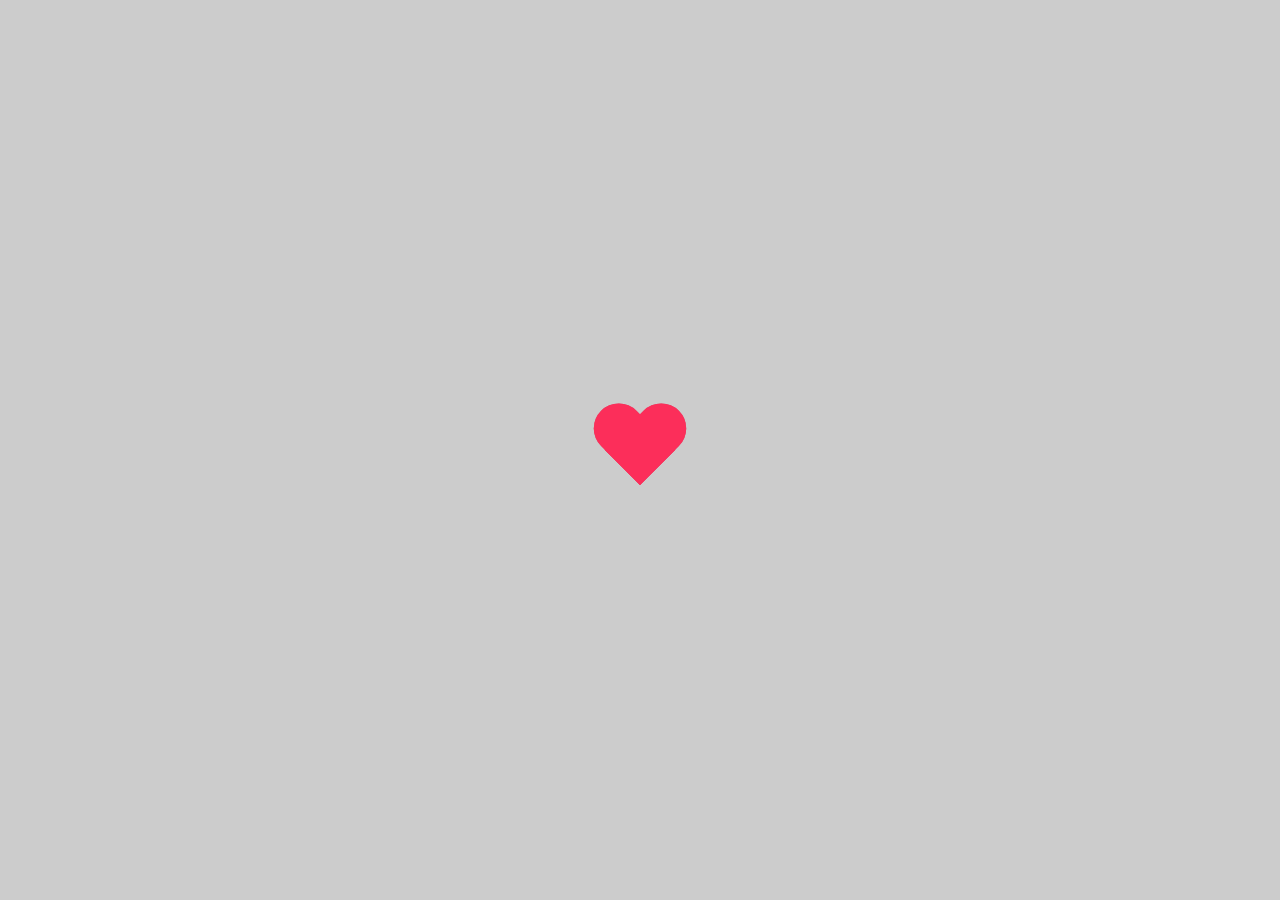
==== index.html @ 0743c79a "initial commit" ====
<!DOCTYPE HTML>
<html>

<head>
    <meta charset="UTF-8">
    <title>San Valentin Dona & Fer</title>
    <style type="text/css">
        canvas {
            position: absolute;
            left: 0;
            top: 0;
            width: 100%;
            height: 100%;
            background-color: rgba(0, 0, 0, .2);

        }

        #universe {
            height: 100%;
            width: 100%;
            position: fixed;
            display: flex;
            align-items: flex-start;
            justify-content: center;
            color: white;
            z-index: 10;
        }

        #center {
            position: fixed;
            width: 50px;
            height: 50px;
            cursor: pointer;
            opacity: 0;
            z-index: 11;
            top: calc(50% - 25px);
            left: calc(50% - 25px);
            visibility: hidden;
        }

        #span {
            margin-top: 150px;
            transition: opacity .75s ease-in-out;
            color: white;
            opacity: 0;
            font-weight: bolder;
            font-size: larger;
        }
    </style>

    <link rel="stylesheet" type="text/css" href="styles.css">
</head>
<body data-rsssl=1>

    <div class="heart heart-bg" id="first-heart"></div>
    <div id="second-heart" class="heart heart-main" onclick="init()" style="z-index: 99999;"></div>

    <audio id="world" loop>
        <source src="World.mp3" type="audio/mpeg">
    </audio>
    <audio id="inside" loop>
        <source src="Inside.mp3" type="audio/mpeg">
    </audio>

    <div id="universe">
        <span id="span">El universo es un lugar peculiar</span>
    </div>
    <div id="center" onclick="enable()"></div>

    <canvas id="heart"></canvas>

    <script src="https://ajax.googleapis.com/ajax/libs/jquery/1.11.3/jquery.min.js"></script>

    <script type="text/javascript">

        var world = document.getElementById('world');
        var inside = document.getElementById('inside');
        var enable;
        var start;
        var mySpan = document.getElementById('span');

        window.requestAnimationFrame =
            window.__requestAnimationFrame ||
            window.requestAnimationFrame ||
            window.webkitRequestAnimationFrame ||
            window.mozRequestAnimationFrame ||
            window.oRequestAnimationFrame ||
            window.msRequestAnimationFrame ||
            (function () {
                return function (callback, element) {
                    var lastTime = element.__lastTime;
                    if (lastTime === undefined) {
                        lastTime = 0;
                    }
                    var currTime = Date.now();
                    var timeToCall = Math.max(1, 33 - (currTime - lastTime));
                    window.setTimeout(callback, timeToCall);
                    element.__lastTime = currTime + timeToCall;
                };
            })();
        window.isDevice = (/android|webos|iphone|ipad|ipod|blackberry|iemobile|opera mini/i.test(((navigator.userAgent || navigator.vendor || window.opera)).toLowerCase()));
        var loaded = false;

        var enabled = false;
        var started = false;

        var init = function () {

            document.getElementsByTagName('body')[0].removeChild(document.getElementById('first-heart'));
            document.getElementsByTagName('body')[0].removeChild(document.getElementById('second-heart'));


            if (loaded) return;
            loaded = true;
            var mobile = window.isDevice;
            var koef = mobile ? 0.5 : 1;
            var canvas = document.getElementById('heart');
            var ctx = canvas.getContext('2d');
            var width = canvas.width = koef * innerWidth;
            var height = canvas.height = koef * innerHeight;
            var rand = Math.random;
            ctx.fillStyle = "rgba(0,0,0,1)";
            ctx.fillRect(0, 0, width, height);

            var heartPosition = function (rad) {
                //return [Math.sin(rad), Math.cos(rad)];
                return [Math.pow(Math.sin(rad), 3), -(15 * Math.cos(rad) - 5 * Math.cos(2 * rad) - 2 * Math.cos(3 * rad) - Math.cos(4 * rad))];
            };
            var scaleAndTranslate = function (pos, sx, sy, dx, dy) {
                return [dx + pos[0] * sx, dy + pos[1] * sy];
            };

            window.addEventListener('resize', function () {
                width = canvas.width = koef * innerWidth;
                height = canvas.height = koef * innerHeight;
                ctx.fillStyle = "rgba(0,0,0,1)";
                ctx.fillRect(0, 0, width, height);
            });

            var traceCount = mobile ? 20 : 50;
            var pointsOrigin = [];
            var i;
            var dr = mobile ? 0.3 : 0.1;
            for (i = 0; i < Math.PI * 2; i += dr) pointsOrigin.push(scaleAndTranslate(heartPosition(i), 210, 13, 0, 0));
            for (i = 0; i < Math.PI * 2; i += dr) pointsOrigin.push(scaleAndTranslate(heartPosition(i), 150, 9, 0, 0));
            for (i = 0; i < Math.PI * 2; i += dr) pointsOrigin.push(scaleAndTranslate(heartPosition(i), 90, 5, 0, 0));
            var heartPointsCount = pointsOrigin.length;

            var targetPoints = [];
            var pulse = function (kx, ky) {
                for (i = 0; i < pointsOrigin.length; i++) {
                    targetPoints[i] = [];
                    targetPoints[i][0] = kx * pointsOrigin[i][0] + width / 2;
                    targetPoints[i][1] = ky * pointsOrigin[i][1] + height / 2;
                }
            };

            var e = [];
            for (i = 0; i < heartPointsCount; i++) {
                var x = rand() * width;
                var y = rand() * height;
                e[i] = {
                    vx: 0,
                    vy: 0,
                    R: 2,
                    speed: rand() + 5,
                    q: ~~(rand() * heartPointsCount),
                    D: 2 * (i % 2) - 1,
                    force: 0.2 * rand() + 0.7,
                    f: "hsla(0," + ~~(40 * rand() + 60) + "%," + ~~(60 * rand() + 20) + "%,.3)",
                    trace: []
                };
                for (var k = 0; k < traceCount; k++) e[i].trace[k] = { x: x, y: y };
            }

            var config = {
                traceK: 0.4,
                timeDelta: 0.01
            };

            var time = 0;
            var loop = function () {
                var n = -Math.cos(time);
                pulse((1 + n) * .5, (1 + n) * .5);
                time += ((Math.sin(time)) < 0 ? 9 : (n > 0.8) ? .2 : 1) * config.timeDelta;
                ctx.fillStyle = "rgba(0,0,0,.1)";
                ctx.fillRect(0, 0, width, height);
                for (i = e.length; i--;) {
                    var u = e[i];
                    var q = targetPoints[u.q];
                    var dx = u.trace[0].x - q[0];
                    var dy = u.trace[0].y - q[1];
                    var length = Math.sqrt(dx * dx + dy * dy);
                    if (10 > length) {
                        if (0.95 < rand()) {
                            u.q = ~~(rand() * heartPointsCount);
                        }
                        else {
                            if (0.99 < rand()) {
                                u.D *= -1;
                            }
                            u.q += u.D;
                            u.q %= heartPointsCount;
                            if (0 > u.q) {
                                u.q += heartPointsCount;
                            }
                        }
                    }
                    u.vx += -dx / length * u.speed;
                    u.vy += -dy / length * u.speed;
                    u.trace[0].x += u.vx;
                    u.trace[0].y += u.vy;
                    u.vx *= u.force;
                    u.vy *= u.force;
                    for (k = 0; k < u.trace.length - 1;) {
                        var T = u.trace[k];
                        var N = u.trace[++k];
                        N.x -= config.traceK * (N.x - T.x);
                        N.y -= config.traceK * (N.y - T.y);
                    }
                    ctx.fillStyle = u.f;
                    for (k = 0; k < u.trace.length; k++) {
                        ctx.fillRect(u.trace[k].x, u.trace[k].y, 1, 1);
                    }
                }

                if ((time < .60 && started) || enabled) window.requestAnimationFrame(loop, canvas)

            };

            loop();

            start = () => {

                setTimeout(() => {
                    mySpan.innerHTML = 'Esa energía se transformó en un sol';
                    mySpan.style.opacity = '1';
                }, 4000);

                let c2 = 0;
                let text2 = [
                    /*'Una pequeña estrella dentro de ambos',
                    'Les daba calor y esperanzas',
                    'Poco a poco, ese sol crecía...',
                    'Y se expandía',
                    'Ese calor interno llegó a provocar miedo',
                    'Miedo a lo inesperado...',
                    'Miedo a lo impredecible...',
                    'Miedo a las dificultades...',
                    'Miedo a sufrir consecuencias...',
                    'Miedo a no ser correspondido...',
                    'Miedo a tener miedo...',
                    'Los viajeros, a pesar del regalo del universo...',
                    'No se veían preparados para aceptarlo',
                    'Decidieron seguir su camino',
                    'Ignorando el calor de esa estrella en su interior',
                    'Pero el problema de ignorar las cosas...',
                    'Es que no desaparecen',
                    'Así que el sol siguió creciendo...',
                    'Y creciendo',
                    'Hasta que ya no pudieron ignorarlo',
                    'Fue entonces cuando explotó...',*/
                    'Y se transformó'
                ];

                mySpan.style.opacity = '0';

                started = true;
                window.requestAnimationFrame(loop, canvas);
                document.getElementById('universe').onclick = null;
                document.getElementById('universe').style.cursor = 'default';

                let me2 = setInterval(() => {

                    mySpan.style.opacity = '0';



                    setTimeout(() => {
                        if (c2 < text2.length) {
                            mySpan.innerHTML = text2[c2++];
                            mySpan.style.opacity = '1';
                        } else {
                            clearInterval(me2);
                            mySpan.innerHTML = '(Haz click en el sol para transformarlo)';
                            mySpan.style.opacity = '1';
                            document.getElementById('center').style.visibility = 'visible';
                            document.getElementById('center').onclick = enable;

                        }
                    }, 4000)


                }, 8000);

            };

            enable = () => {
                world.pause();
                inside.play();

                mySpan.style.opacity = '0';
                enabled = true;
                window.requestAnimationFrame(loop, canvas);
                document.getElementById('center').onclick = null;
                document.getElementById('center').style.visibility = 'hidden';

                setTimeout(() => {
                    mySpan.innerHTML = 'Se transformo en puro amor';
                    mySpan.style.opacity = '1';
                }, 4000);

                let c3 = 0;
                text3 = [
                    'Dona, el universo quiso juntarnos',
                    'No despreciemos su esfuerzo',
                    'Eres la mujer más maravillosa que he conocido',
                    'Te amo con toda la energía de un sol',
                    'Y te voy a amar siempre'
                ];

                let me3 = setInterval(() => {

                    mySpan.style.opacity = '0';



                    setTimeout(() => {
                        if (c3 < text3.length) {
                            mySpan.innerHTML = text3[c3++];
                            mySpan.style.opacity = '1';
                        } else {
                            mySpan.innerHTML = 'Felíz día de San Valentín mi amor';
                            mySpan.style.opacity = '1';
                            clearInterval(me3);
                        }
                    }, 4000)


                }, 8000);
            };

            world.play();
        

        let c = 0;
        var text = [
            /*'Es inmensamente grande, quizás infinito',
            'Frío y casi vacío, está atado y gobernado por las leyes físicas',
            'Sin embargo...',
            'En ocasiones aparenta tener vida propia y consciencia',
            '¿Por qué?',
            'Porque a veces lo imposible, se convierte en posible',
            'Hace muchos años, el universo tuvo un plan',
            'No era un plan sencillo',
            'Ni tampoco un plan a corto plazo',
            'Para aprender a correr, primero hay que caminar',
            'Y para aprender a amar, también hay que aprender a sufrir',
            'El universo quiso juntar a dos personas',
            'Pero no estaban preparadas',
            'Primero debían vivir',
            'Aprender qué es sufrir...',
            'Y qué amar',
            'Y así fue',
            'Dos personas se conocieron',
            'Pero no sabían lo que estaba pasando',
            'No sabían que el universo...',
            'Les estaba preparando para un viaje',
            'El viaje de sus vidas',
            'El que lo cambiaría todo...',
            'Dos personas viajaban juntas',
            'Pero ellos no sabían que estaban viajando',
            'El universo concentró su energía...'*/

        ];

        setTimeout(() => mySpan.style.opacity = '1', 4000);

        var me = setInterval(() => {

            mySpan.style.opacity = '0';

            setTimeout(() => {
                if (c < text.length) {
                    mySpan.innerHTML = text[c++];
                    mySpan.style.opacity = '1';
                } else {
                    mySpan.innerHTML = '(Haz click en cualquier parte del universo para concentrar su energía)';
                    mySpan.style.opacity = '1';
                    clearInterval(me);
                    document.getElementById('universe').style.cursor = 'pointer';
                    document.getElementById('universe').onclick = start;
                }
            }, 4000)
        }, 8000);

        
    };
    </script>
</body>
---- styles.css ----
html, body {
  width: 100%;
  height: 100%;
  min-width: 500px;
  min-height: 500px;
  overflow: hidden;
}
.heart {
  position: absolute;
  width: 100px;
  height: 90px;
  top: 50%;
  left: 50%;
  margin-top: -45px;
  margin-left: -50px;
}

.heart-main:hover {
  cursor: pointer;
}
.heart:before, .heart:after {
  content: '';
  position: absolute;
  top: 0;
  width: 50px;
  height: 80px;
  background: #fc2e5a;
  border-radius: 50px 50px 0 0;
}
.heart:before {
  left: 50px;
  transform: rotate(-45deg);
  transform-origin: 0 100%;
}
.heart:after {
  left: 0;
  transform: rotate(45deg);
  transform-origin: 100% 100%;
}
.heart-bg {
  animation: heart-anim 1s linear 0.4s infinite;
}
.heart-bg:before, .heart-bg:after {
  background-color: #ff7693;
}
.heart-main {
  animation: pounding 0.5s linear infinite alternate;
}
@keyframes pounding {
  0% {
    transform: scale(1.5);
  }
  100% {
    transform: scale(1);
  }
}
@keyframes heart-anim {
  46% {
    transform: scale(1);
  }
  50% {
    transform: scale(1.3);
  }
  52% {
    transform: scale(1.5);
  }
  55% {
    transform: scale(3);
  }
  100% {
    opacity: 0;
    transform: scale(50);
  }
}
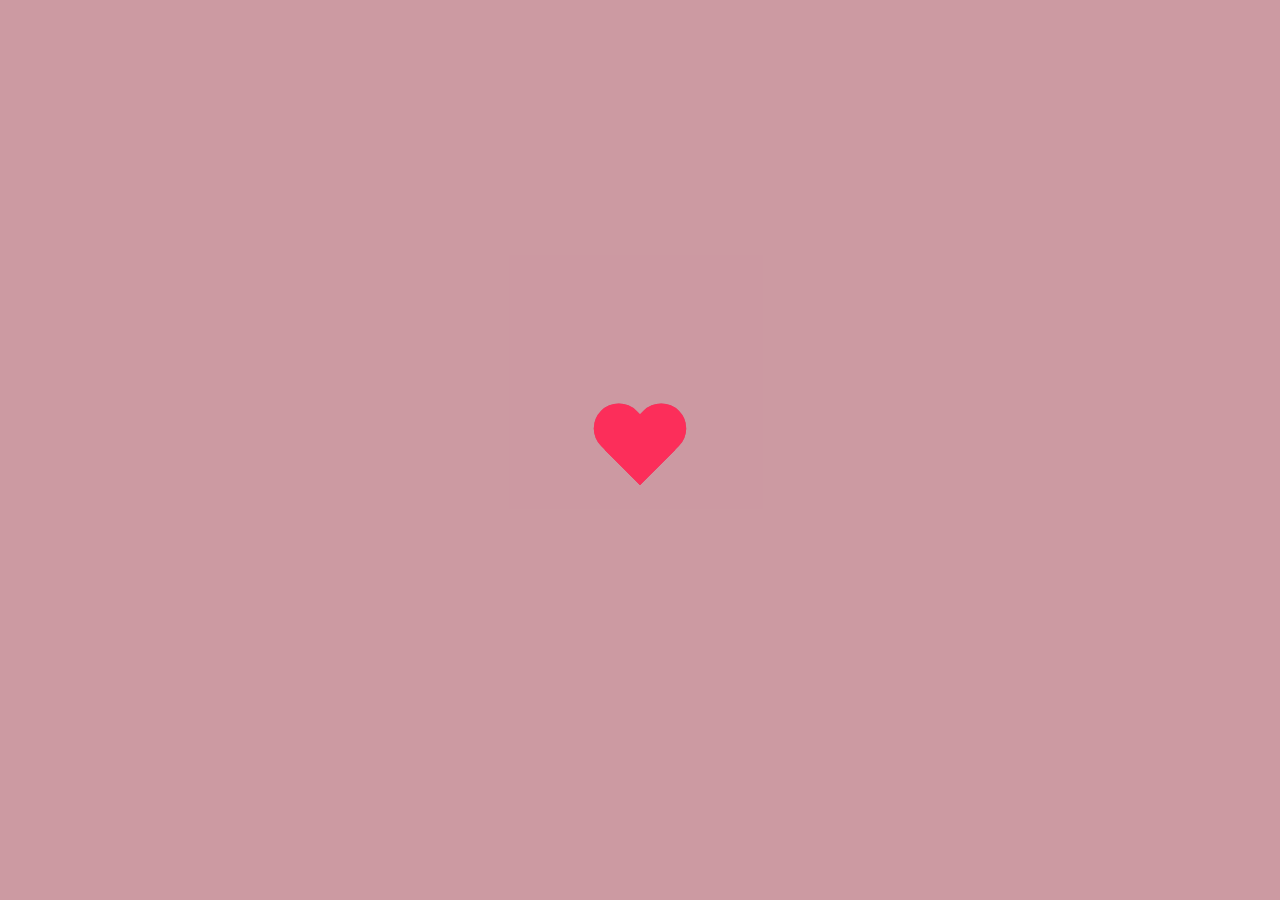
==== commit fcff3423: "wip" ====
--- a/index.html
+++ b/index.html
@@ -4,397 +4,26 @@
 <head>
     <meta charset="UTF-8">
     <title>San Valentin Dona & Fer</title>
-    <style type="text/css">
-        canvas {
-            position: absolute;
-            left: 0;
-            top: 0;
-            width: 100%;
-            height: 100%;
-            background-color: rgba(0, 0, 0, .2);
+    <link rel="stylesheet" type="text/css" href="styles.css">
+    <script src="https://ajax.googleapis.com/ajax/libs/jquery/1.11.3/jquery.min.js"></script>
+</head>
 
-        }
+<body>
 
-        #universe {
-            height: 100%;
-            width: 100%;
-            position: fixed;
-            display: flex;
-            align-items: flex-start;
-            justify-content: center;
-            color: white;
-            z-index: 10;
-        }
+    <div id="main">
+        <div id="heart-bg" class="heart"></div>
+        <div id="heart-main" class="heart" onclick="init()" style="z-index: 99999;"></div>
+    </div>
 
-        #center {
-            position: fixed;
-            width: 50px;
-            height: 50px;
-            cursor: pointer;
-            opacity: 0;
-            z-index: 11;
-            top: calc(50% - 25px);
-            left: calc(50% - 25px);
-            visibility: hidden;
-        }
-
-        #span {
-            margin-top: 150px;
-            transition: opacity .75s ease-in-out;
-            color: white;
-            opacity: 0;
-            font-weight: bolder;
-            font-size: larger;
-        }
-    </style>
-
-    <link rel="stylesheet" type="text/css" href="styles.css">
-</head>
-<body data-rsssl=1>
-
-    <div class="heart heart-bg" id="first-heart"></div>
-    <div id="second-heart" class="heart heart-main" onclick="init()" style="z-index: 99999;"></div>
-
-    <audio id="world" loop>
-        <source src="World.mp3" type="audio/mpeg">
-    </audio>
-    <audio id="inside" loop>
-        <source src="Inside.mp3" type="audio/mpeg">
-    </audio>
+    <audio id="world" loop><source src="World.mp3" type="audio/mpeg"></audio>
+    <audio id="inside" loop><source src="Inside.mp3" type="audio/mpeg"></audio>
 
     <div id="universe">
-        <span id="span">El universo es un lugar peculiar</span>
+        <span id="span"></span>
     </div>
     <div id="center" onclick="enable()"></div>
 
     <canvas id="heart"></canvas>
+    <script src="script.js"></script>
 
-    <script src="https://ajax.googleapis.com/ajax/libs/jquery/1.11.3/jquery.min.js"></script>
-
-    <script type="text/javascript">
-
-        var world = document.getElementById('world');
-        var inside = document.getElementById('inside');
-        var enable;
-        var start;
-        var mySpan = document.getElementById('span');
-
-        window.requestAnimationFrame =
-            window.__requestAnimationFrame ||
-            window.requestAnimationFrame ||
-            window.webkitRequestAnimationFrame ||
-            window.mozRequestAnimationFrame ||
-            window.oRequestAnimationFrame ||
-            window.msRequestAnimationFrame ||
-            (function () {
-                return function (callback, element) {
-                    var lastTime = element.__lastTime;
-                    if (lastTime === undefined) {
-                        lastTime = 0;
-                    }
-                    var currTime = Date.now();
-                    var timeToCall = Math.max(1, 33 - (currTime - lastTime));
-                    window.setTimeout(callback, timeToCall);
-                    element.__lastTime = currTime + timeToCall;
-                };
-            })();
-        window.isDevice = (/android|webos|iphone|ipad|ipod|blackberry|iemobile|opera mini/i.test(((navigator.userAgent || navigator.vendor || window.opera)).toLowerCase()));
-        var loaded = false;
-
-        var enabled = false;
-        var started = false;
-
-        var init = function () {
-
-            document.getElementsByTagName('body')[0].removeChild(document.getElementById('first-heart'));
-            document.getElementsByTagName('body')[0].removeChild(document.getElementById('second-heart'));
-
-
-            if (loaded) return;
-            loaded = true;
-            var mobile = window.isDevice;
-            var koef = mobile ? 0.5 : 1;
-            var canvas = document.getElementById('heart');
-            var ctx = canvas.getContext('2d');
-            var width = canvas.width = koef * innerWidth;
-            var height = canvas.height = koef * innerHeight;
-            var rand = Math.random;
-            ctx.fillStyle = "rgba(0,0,0,1)";
-            ctx.fillRect(0, 0, width, height);
-
-            var heartPosition = function (rad) {
-                //return [Math.sin(rad), Math.cos(rad)];
-                return [Math.pow(Math.sin(rad), 3), -(15 * Math.cos(rad) - 5 * Math.cos(2 * rad) - 2 * Math.cos(3 * rad) - Math.cos(4 * rad))];
-            };
-            var scaleAndTranslate = function (pos, sx, sy, dx, dy) {
-                return [dx + pos[0] * sx, dy + pos[1] * sy];
-            };
-
-            window.addEventListener('resize', function () {
-                width = canvas.width = koef * innerWidth;
-                height = canvas.height = koef * innerHeight;
-                ctx.fillStyle = "rgba(0,0,0,1)";
-                ctx.fillRect(0, 0, width, height);
-            });
-
-            var traceCount = mobile ? 20 : 50;
-            var pointsOrigin = [];
-            var i;
-            var dr = mobile ? 0.3 : 0.1;
-            for (i = 0; i < Math.PI * 2; i += dr) pointsOrigin.push(scaleAndTranslate(heartPosition(i), 210, 13, 0, 0));
-            for (i = 0; i < Math.PI * 2; i += dr) pointsOrigin.push(scaleAndTranslate(heartPosition(i), 150, 9, 0, 0));
-            for (i = 0; i < Math.PI * 2; i += dr) pointsOrigin.push(scaleAndTranslate(heartPosition(i), 90, 5, 0, 0));
-            var heartPointsCount = pointsOrigin.length;
-
-            var targetPoints = [];
-            var pulse = function (kx, ky) {
-                for (i = 0; i < pointsOrigin.length; i++) {
-                    targetPoints[i] = [];
-                    targetPoints[i][0] = kx * pointsOrigin[i][0] + width / 2;
-                    targetPoints[i][1] = ky * pointsOrigin[i][1] + height / 2;
-                }
-            };
-
-            var e = [];
-            for (i = 0; i < heartPointsCount; i++) {
-                var x = rand() * width;
-                var y = rand() * height;
-                e[i] = {
-                    vx: 0,
-                    vy: 0,
-                    R: 2,
-                    speed: rand() + 5,
-                    q: ~~(rand() * heartPointsCount),
-                    D: 2 * (i % 2) - 1,
-                    force: 0.2 * rand() + 0.7,
-                    f: "hsla(0," + ~~(40 * rand() + 60) + "%," + ~~(60 * rand() + 20) + "%,.3)",
-                    trace: []
-                };
-                for (var k = 0; k < traceCount; k++) e[i].trace[k] = { x: x, y: y };
-            }
-
-            var config = {
-                traceK: 0.4,
-                timeDelta: 0.01
-            };
-
-            var time = 0;
-            var loop = function () {
-                var n = -Math.cos(time);
-                pulse((1 + n) * .5, (1 + n) * .5);
-                time += ((Math.sin(time)) < 0 ? 9 : (n > 0.8) ? .2 : 1) * config.timeDelta;
-                ctx.fillStyle = "rgba(0,0,0,.1)";
-                ctx.fillRect(0, 0, width, height);
-                for (i = e.length; i--;) {
-                    var u = e[i];
-                    var q = targetPoints[u.q];
-                    var dx = u.trace[0].x - q[0];
-                    var dy = u.trace[0].y - q[1];
-                    var length = Math.sqrt(dx * dx + dy * dy);
-                    if (10 > length) {
-                        if (0.95 < rand()) {
-                            u.q = ~~(rand() * heartPointsCount);
-                        }
-                        else {
-                            if (0.99 < rand()) {
-                                u.D *= -1;
-                            }
-                            u.q += u.D;
-                            u.q %= heartPointsCount;
-                            if (0 > u.q) {
-                                u.q += heartPointsCount;
-                            }
-                        }
-                    }
-                    u.vx += -dx / length * u.speed;
-                    u.vy += -dy / length * u.speed;
-                    u.trace[0].x += u.vx;
-                    u.trace[0].y += u.vy;
-                    u.vx *= u.force;
-                    u.vy *= u.force;
-                    for (k = 0; k < u.trace.length - 1;) {
-                        var T = u.trace[k];
-                        var N = u.trace[++k];
-                        N.x -= config.traceK * (N.x - T.x);
-                        N.y -= config.traceK * (N.y - T.y);
-                    }
-                    ctx.fillStyle = u.f;
-                    for (k = 0; k < u.trace.length; k++) {
-                        ctx.fillRect(u.trace[k].x, u.trace[k].y, 1, 1);
-                    }
-                }
-
-                if ((time < .60 && started) || enabled) window.requestAnimationFrame(loop, canvas)
-
-            };
-
-            loop();
-
-            start = () => {
-
-                setTimeout(() => {
-                    mySpan.innerHTML = 'Esa energía se transformó en un sol';
-                    mySpan.style.opacity = '1';
-                }, 4000);
-
-                let c2 = 0;
-                let text2 = [
-                    /*'Una pequeña estrella dentro de ambos',
-                    'Les daba calor y esperanzas',
-                    'Poco a poco, ese sol crecía...',
-                    'Y se expandía',
-                    'Ese calor interno llegó a provocar miedo',
-                    'Miedo a lo inesperado...',
-                    'Miedo a lo impredecible...',
-                    'Miedo a las dificultades...',
-                    'Miedo a sufrir consecuencias...',
-                    'Miedo a no ser correspondido...',
-                    'Miedo a tener miedo...',
-                    'Los viajeros, a pesar del regalo del universo...',
-                    'No se veían preparados para aceptarlo',
-                    'Decidieron seguir su camino',
-                    'Ignorando el calor de esa estrella en su interior',
-                    'Pero el problema de ignorar las cosas...',
-                    'Es que no desaparecen',
-                    'Así que el sol siguió creciendo...',
-                    'Y creciendo',
-                    'Hasta que ya no pudieron ignorarlo',
-                    'Fue entonces cuando explotó...',*/
-                    'Y se transformó'
-                ];
-
-                mySpan.style.opacity = '0';
-
-                started = true;
-                window.requestAnimationFrame(loop, canvas);
-                document.getElementById('universe').onclick = null;
-                document.getElementById('universe').style.cursor = 'default';
-
-                let me2 = setInterval(() => {
-
-                    mySpan.style.opacity = '0';
-
-
-
-                    setTimeout(() => {
-                        if (c2 < text2.length) {
-                            mySpan.innerHTML = text2[c2++];
-                            mySpan.style.opacity = '1';
-                        } else {
-                            clearInterval(me2);
-                            mySpan.innerHTML = '(Haz click en el sol para transformarlo)';
-                            mySpan.style.opacity = '1';
-                            document.getElementById('center').style.visibility = 'visible';
-                            document.getElementById('center').onclick = enable;
-
-                        }
-                    }, 4000)
-
-
-                }, 8000);
-
-            };
-
-            enable = () => {
-                world.pause();
-                inside.play();
-
-                mySpan.style.opacity = '0';
-                enabled = true;
-                window.requestAnimationFrame(loop, canvas);
-                document.getElementById('center').onclick = null;
-                document.getElementById('center').style.visibility = 'hidden';
-
-                setTimeout(() => {
-                    mySpan.innerHTML = 'Se transformo en puro amor';
-                    mySpan.style.opacity = '1';
-                }, 4000);
-
-                let c3 = 0;
-                text3 = [
-                    'Dona, el universo quiso juntarnos',
-                    'No despreciemos su esfuerzo',
-                    'Eres la mujer más maravillosa que he conocido',
-                    'Te amo con toda la energía de un sol',
-                    'Y te voy a amar siempre'
-                ];
-
-                let me3 = setInterval(() => {
-
-                    mySpan.style.opacity = '0';
-
-
-
-                    setTimeout(() => {
-                        if (c3 < text3.length) {
-                            mySpan.innerHTML = text3[c3++];
-                            mySpan.style.opacity = '1';
-                        } else {
-                            mySpan.innerHTML = 'Felíz día de San Valentín mi amor';
-                            mySpan.style.opacity = '1';
-                            clearInterval(me3);
-                        }
-                    }, 4000)
-
-
-                }, 8000);
-            };
-
-            world.play();
-        
-
-        let c = 0;
-        var text = [
-            /*'Es inmensamente grande, quizás infinito',
-            'Frío y casi vacío, está atado y gobernado por las leyes físicas',
-            'Sin embargo...',
-            'En ocasiones aparenta tener vida propia y consciencia',
-            '¿Por qué?',
-            'Porque a veces lo imposible, se convierte en posible',
-            'Hace muchos años, el universo tuvo un plan',
-            'No era un plan sencillo',
-            'Ni tampoco un plan a corto plazo',
-            'Para aprender a correr, primero hay que caminar',
-            'Y para aprender a amar, también hay que aprender a sufrir',
-            'El universo quiso juntar a dos personas',
-            'Pero no estaban preparadas',
-            'Primero debían vivir',
-            'Aprender qué es sufrir...',
-            'Y qué amar',
-            'Y así fue',
-            'Dos personas se conocieron',
-            'Pero no sabían lo que estaba pasando',
-            'No sabían que el universo...',
-            'Les estaba preparando para un viaje',
-            'El viaje de sus vidas',
-            'El que lo cambiaría todo...',
-            'Dos personas viajaban juntas',
-            'Pero ellos no sabían que estaban viajando',
-            'El universo concentró su energía...'*/
-
-        ];
-
-        setTimeout(() => mySpan.style.opacity = '1', 4000);
-
-        var me = setInterval(() => {
-
-            mySpan.style.opacity = '0';
-
-            setTimeout(() => {
-                if (c < text.length) {
-                    mySpan.innerHTML = text[c++];
-                    mySpan.style.opacity = '1';
-                } else {
-                    mySpan.innerHTML = '(Haz click en cualquier parte del universo para concentrar su energía)';
-                    mySpan.style.opacity = '1';
-                    clearInterval(me);
-                    document.getElementById('universe').style.cursor = 'pointer';
-                    document.getElementById('universe').onclick = start;
-                }
-            }, 4000)
-        }, 8000);
-
-        
-    };
-    </script>
 </body>--- a/styles.css
+++ b/styles.css
@@ -1,74 +1,130 @@
-html, body {
-  width: 100%;
-  height: 100%;
-  min-width: 500px;
-  min-height: 500px;
-  overflow: hidden;
-}
-.heart {
-  position: absolute;
-  width: 100px;
-  height: 90px;
-  top: 50%;
-  left: 50%;
-  margin-top: -45px;
-  margin-left: -50px;
+html,
+body {
+    width: 100%;
+    height: 100%;
+    min-width: 500px;
+    min-height: 500px;
+    overflow: hidden;
+    background-color: pink;
+    margin: 0;
+    padding: 0;
 }
 
-.heart-main:hover {
-  cursor: pointer;
+canvas {
+    position: absolute;
+    left: 0;
+    top: 0;
+    width: 100%;
+    height: 100%;
+    background-color: rgba(0, 0, 0, .2);
 }
-.heart:before, .heart:after {
-  content: '';
-  position: absolute;
-  top: 0;
-  width: 50px;
-  height: 80px;
-  background: #fc2e5a;
-  border-radius: 50px 50px 0 0;
+
+#universe {
+    height: 100%;
+    width: 100%;
+    position: fixed;
+    display: flex;
+    align-items: flex-start;
+    justify-content: center;
+    color: white;
+    z-index: 10;
 }
+
+#center {
+    position: fixed;
+    width: 50px;
+    height: 50px;
+    cursor: pointer;
+    opacity: 0;
+    z-index: 11;
+    top: calc(50% - 25px);
+    left: calc(50% - 25px);
+    visibility: hidden;
+}
+
+#span {
+    margin-top: 150px;
+    transition: opacity .75s ease-in-out;
+    color: white;
+    opacity: 0;
+    font-weight: bolder;
+    font-size: larger;
+}
+
+.heart {
+    position: absolute;
+    width: 100px;
+    height: 90px;
+    top: 50%;
+    left: 50%;
+    margin-top: -45px;
+    margin-left: -50px;
+}
+
+.heart:before,
+.heart:after {
+    content: '';
+    position: absolute;
+    top: 0;
+    width: 50px;
+    height: 80px;
+    background: #fc2e5a;
+    border-radius: 50px 50px 0 0;
+}
+
 .heart:before {
-  left: 50px;
-  transform: rotate(-45deg);
-  transform-origin: 0 100%;
+    left: 50px;
+    transform: rotate(-45deg);
+    transform-origin: 0 100%;
 }
+
 .heart:after {
-  left: 0;
-  transform: rotate(45deg);
-  transform-origin: 100% 100%;
+    left: 0;
+    transform: rotate(45deg);
+    transform-origin: 100% 100%;
 }
-.heart-bg {
-  animation: heart-anim 1s linear 0.4s infinite;
+
+#heart-bg {
+    animation: heart-anim 1s linear 0.4s infinite;
 }
-.heart-bg:before, .heart-bg:after {
-  background-color: #ff7693;
+
+#heart-bg:before,
+#heart-bg:after {
+    background-color: #ff7693;
 }
-.heart-main {
-  animation: pounding 0.5s linear infinite alternate;
+
+#heart-main {
+    animation: pounding 0.5s linear infinite alternate;
 }
+
+#heart-main:hover {
+    cursor: pointer;
+}
+
 @keyframes pounding {
-  0% {
-    transform: scale(1.5);
-  }
-  100% {
-    transform: scale(1);
-  }
+    0% {
+        transform: scale(1.5);
+    }
+    100% {
+        transform: scale(1);
+    }
 }
+
 @keyframes heart-anim {
-  46% {
-    transform: scale(1);
-  }
-  50% {
-    transform: scale(1.3);
-  }
-  52% {
-    transform: scale(1.5);
-  }
-  55% {
-    transform: scale(3);
-  }
-  100% {
-    opacity: 0;
-    transform: scale(50);
-  }
-}
+    46% {
+        transform: scale(1);
+    }
+    50% {
+        transform: scale(1.3);
+    }
+    52% {
+        transform: scale(1.5);
+    }
+    55% {
+        transform: scale(3);
+    }
+    100% {
+        opacity: 0;
+        transform: scale(50);
+    }
+}